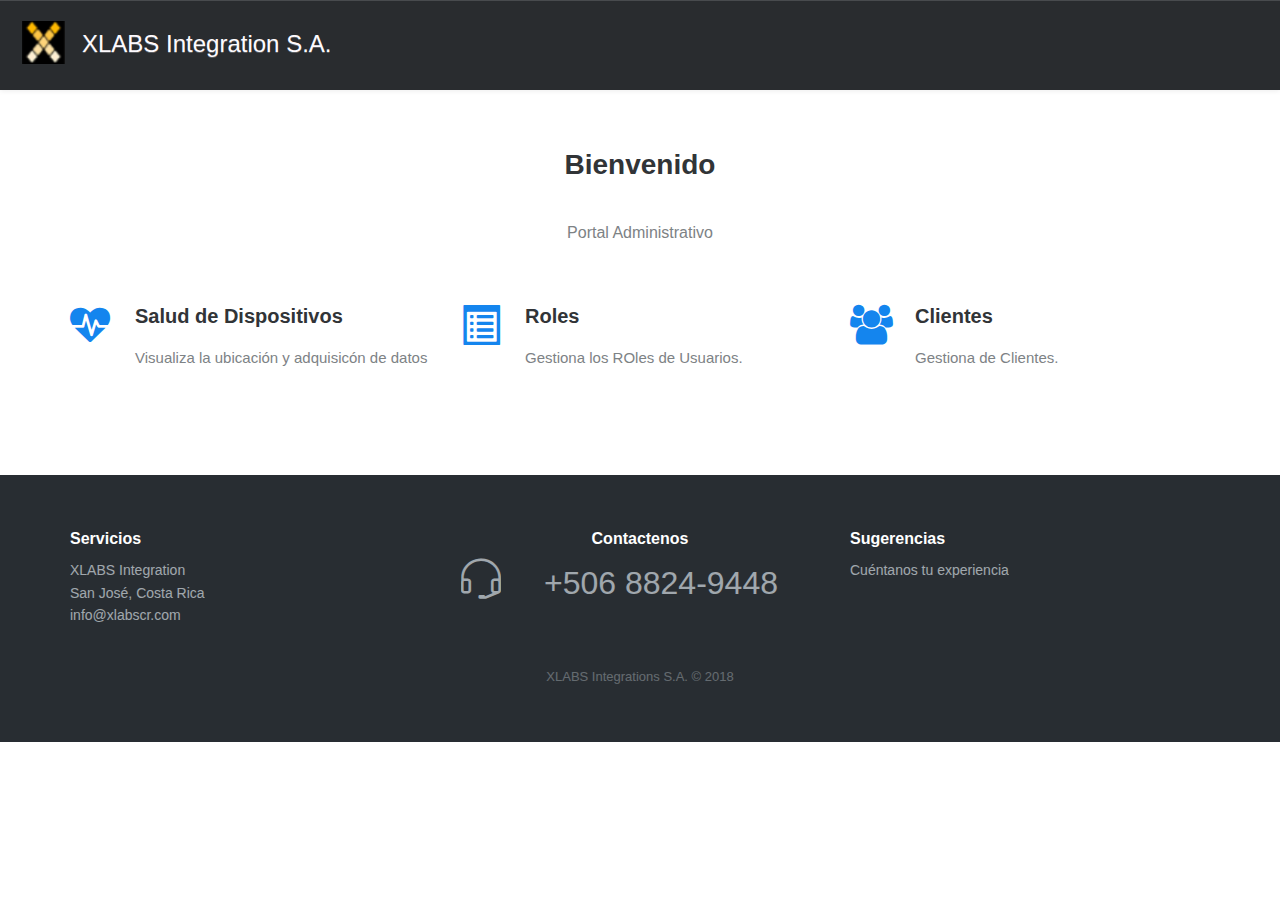
==== index.html @ 01249093 "PrimeraSubida" ====
<!DOCTYPE html>
<html>

<head>
    <meta charset="utf-8">
    <meta name="viewport" content="width=device-width, initial-scale=1.0">
    <title>XLABS Home</title>
    <link rel="stylesheet" href="assets/bootstrap/css/bootstrap.min.css">
    <link rel="stylesheet" href="assets/fonts/font-awesome.min.css">
    <link rel="stylesheet" href="assets/fonts/simple-line-icons.min.css">
    <link rel="stylesheet" href="https://fonts.googleapis.com/css?family=Bitter:400,700">
    <link rel="stylesheet" href="https://fonts.googleapis.com/css?family=Cookie">
    <link rel="stylesheet" href="assets/css/KD_Header2.css">
    <link rel="stylesheet" href="assets/css/Article-List.css">
    <link rel="stylesheet" href="assets/css/dh-navbar-inverse.css">
    <link rel="stylesheet" href="assets/css/Features-Boxed-Remixed.css">
    <link rel="stylesheet" href="assets/css/Features-Boxed-Remixed1.css">
    <link rel="stylesheet" href="assets/css/Features-Boxed-Remixed2.css">
    <link rel="stylesheet" href="assets/css/Features-Boxed-Remixed3.css">
    <link rel="stylesheet" href="assets/css/Features-Clean.css">
    <link rel="stylesheet" href="assets/css/Footer-Dark.css">
    <link rel="stylesheet" href="assets/css/Carousel-Hero.css">
    <link rel="stylesheet" href="assets/css/Header-Dark.css">
    <link rel="stylesheet" href="assets/css/KD_Header1.css">
    <link rel="stylesheet" href="assets/css/KD_Header.css">
    <link rel="stylesheet" href="assets/css/MUSA_panel-table.css">
    <link rel="stylesheet" href="assets/css/MUSA_panel-table1.css">
    <link rel="stylesheet" href="assets/css/Parallax-Scroll-Effect1.css">
    <link rel="stylesheet" href="assets/css/styles.css">
    <link rel="stylesheet" href="assets/css/Team-Grid.css">
    <link rel="stylesheet" href="assets/css/Team.css">
</head>

<body>
    <nav class="navbar navbar-default custom-header">
        <div class="container-fluid">
            <div class="navbar-header"><a class="navbar-brand" href="#"><span style="margin-left:27px;font-family:'News Cycle', sans-serif;color:rgb(253,250,254);">XLABS Integration S.A.</span> <img class="img-responsive" src="assets/img/user.png" width="auto" height="auto" style="width:43px;margin:-26px;margin-right:-27px;margin-top:-32px;margin-left:-33px;margin-bottom:-31px;"> </a>
                <button
                    class="navbar-toggle collapsed hidden-xs" data-toggle="collapse" data-target="#navbar-collapse"></button>
            </div>
            <div class="collapse navbar-collapse" id="navbar-collapse">
                <ul class="nav navbar-nav navbar-right"></ul>
            </div>
        </div>
    </nav>
    <div class="features-clean">
        <div class="container">
            <div class="intro">
                <h2 class="text-center">Bienvenido </h2>
                <p class="text-center">Portal Administrativo</p>
            </div>
            <div class="row features">
                <div class="col-md-4 col-sm-6 item"><i class="fa fa-heartbeat icon"></i>
                    <h3 class="name">Salud de Dispositivos</h3>
                    <p class="description">Visualiza la ubicación y adquisicón de datos</p>
                </div>
                <div class="col-md-4 col-sm-6 item"><i class="glyphicon glyphicon-list-alt icon"></i>
                    <h3 class="name">Roles</h3>
                    <p class="description">Gestiona los ROles de Usuarios.</p>
                </div>
                <div class="col-md-4 col-sm-6 item"><i class="fa fa-group icon"></i>
                    <h3 class="name">Clientes</h3>
                    <p class="description">Gestiona de Clientes.</p>
                </div>
            </div>
        </div>
    </div>
    <div class="footer-dark">
        <footer>
            <div class="container">
                <div class="row"><div class="col-md-4 col-md-push-4 item text">
    <h3  style="color:white;"class="contac-center-h3">Contactenos </h3><i class="icon-earphones-alt icon" style="font-size:40px;color:#f0f9ff;float:left;margin-left:1px;margin-right:1px;opacity:0.6;"></i>
    <p style="font-size:xx-large; text-align: center;">+506 8824-9448</p>
</div><div class="col-md-4 col-md-pull-4 col-sm-4 item">
    <h3 style="color:white;">Servicios</h3>
    <ul>
        <li><a href="#">XLABS Integration</a></li>
        <li><a href="#">San José, Costa Rica</a></li>
        <li><a href="#">info@xlabscr.com</a></li>
    </ul>
</div><div class="col-md-4  col-sm-4 item">
    <h3 style="color:white;">Sugerencias </h3>
    <ul>
        <li><a href="#">Cuéntanos tu experiencia</a></li>
        <li></li>
        <li></li>
    </ul>
</div></div>
                <p class="copyright">XLABS Integrations S.A. © 2018</p>
            </div>
        </footer>
    </div>
    <script src="assets/js/jquery.min.js"></script>
    <script src="assets/bootstrap/js/bootstrap.min.js"></script>
</body>

</html>


 <script type="text/javascript">

    

</script>
---- assets/css/KD_Header2.css ----
.breadcrumb {
  text-align:center;
  background-color:transparent;
  border-bottom:1px solid #eee;
  padding-top:12px;
  padding-bottom:12px;
  margin-bottom:40px;
}

nav.navbar.navbar-default {
  margin-bottom:0px;
}

@media (min-width:992px) {
  .product h2 {
    margin-top:0;
  }
}

.navbar .navbar-brand {
  font-size:24px;
  line-height:18px;
}

.reviewer-name {
  margin-right:10px;
}

.site-footer {
  padding:20px 0;
  text-align:center;
}

@media (min-width:768px) {
  .site-footer h5 {
    text-align:left;
  }
}

.site-footer h5 {
  color:inherit;
  font-size:16px;
}

.site-footer .social-icons a:hover {
  opacity:1;
}

.site-footer .social-icons a {
  display:inline-block;
  width:32px;
  border:none;
  font-size:20px;
  border-radius:50%;
  margin:4px;
  color:#fff;
  text-align:center;
  background-color:#798FA5;
  height:32px;
  opacity:0.8;
  line-height:32px;
}

@media (min-width:768px) {
  .site-footer .social-icons {
    text-align:right;
  }
}

.btn.write-review {
  float:right;
  margin-top:-6px;
}

input, button, select, textarea {
  text-align:center;
}

#ipt_quantity {
  font-size:22px;
  font-weight:bold;
  border-radius:18px;
  text-decoration:none;
}

#videoplayer {
  align:middle;
}
---- assets/css/Article-List.css ----
.article-list {
  color:#313437;
  background-color:#fff;
}

.article-list p {
  color:#7d8285;
}

.article-list h2 {
  font-weight:bold;
  margin-bottom:40px;
  padding-top:40px;
  color:inherit;
}

@media (max-width:767px) {
  .article-list h2 {
    margin-bottom:25px;
    padding-top:25px;
    font-size:24px;
  }
}

.article-list .intro {
  font-size:16px;
  max-width:500px;
  margin:0 auto;
}

.article-list .intro p {
  margin-bottom:0;
}

.article-list .articles {
  padding-bottom:40px;
}

.article-list .item {
  padding-top:50px;
  min-height:425px;
  text-align:center;
}

.article-list .item .name {
  font-weight:bold;
  font-size:16px;
  margin-top:20px;
  color:inherit;
}

.article-list .item .description {
  font-size:14px;
  margin-top:15px;
  margin-bottom:0;
}

.article-list .item .action {
  font-size:24px;
  width:24px;
  margin:22px auto 0;
  line-height:1;
  display:block;
  color:#4f86c3;
  opacity:0.85;
  transition:opacity 0.2s;
  text-decoration:none;
}

.article-list .item .action:hover {
  opacity:1;
}
---- assets/css/dh-navbar-inverse.css ----
.navigation-clean {
  background:#fff;
  padding-top:10px;
  padding-bottom:10px;
  color:#333;
  border-radius:0;
  box-shadow:none;
  border:none;
  margin-bottom:0;
}

@media (max-width:767px) {
  .navigation-clean {
    padding-top:0;
    padding-bottom:0;
  }
}

@media (max-width:767px) {
  .navigation-clean .navbar-header {
    padding-top:10px;
    padding-bottom:10px;
  }
}

.navigation-clean .navbar-brand {
  font-weight:bold;
  color:inherit;
}

.navigation-clean .navbar-brand:hover {
  color:#222;
}

.navigation-clean.navbar-inverse .navbar-brand:hover {
  color:#f0f0f0;
}

.navigation-clean .navbar-brand img {
  height:100%;
  display:inline-block;
  margin-right:10px;
  width:auto;
  margin-left:5px;
}

.navigation-clean .navbar-toggle {
  border-color:#ddd;
}

.navigation-clean .navbar-toggle:hover, .navigation-clean .navbar-toggle:focus {
  background:none;
}

.navigation-clean.navbar-inverse .navbar-toggle {
  border-color:#555;
}

.navigation-clean .navbar-toggle .icon-bar {
  background-color:#888;
}

.navigation-clean.navbar-inverse .navbar-toggle .icon-bar {
  background-color:#eee;
}

.navigation-clean .navbar-collapse, .navigation-clean .navbar-form {
  border-top-color:#ddd;
}

.navigation-clean.navbar-inverse .navbar-collapse, .navigation-clean.navbar-inverse .navbar-form {
  border-top-color:#333;
}

.navigation-clean.navbar .navbar-nav > li > a {
  padding-left:18px;
  padding-right:18px;
}

.navigation-clean.navbar-default .navbar-nav > li > a {
  color:#465765;
}

.navigation-clean.navbar-default .navbar-nav > li > a:focus, .navigation-clean.navbar-default .navbar-nav > li > a:hover {
  color:#37434d !important;
  background-color:transparent;
}

.navigation-clean.navbar-inverse {
  background-color:#1f2021;
  color:#fff;
}

.navigation-clean.navbar-inverse .navbar-nav > li > a {
  color:#dfe8ee;
  font-weight:bold;
}

.navigation-clean.navbar-inverse .navbar-nav > li > a:focus, .navigation-clean.navbar-inverse .navbar-nav > li > a:hover {
  color:#fe0707 !important;
  background-color:transparent;
}

.navbar-inverse .navbar-brand, .navbar-inverse .navbar-nav > li > a {
  font-weight:bold;
  text-transform:uppercase;
}

a {
  color:#6d8de1;
}

#footer a:active, a:hover {
  color:#fcf8f8;
  text-decoration:none;
  font-weight:bold;
}

a {
  background-color:transparent;
  -webkit-text-decoration-skip:objects;
}

a:active, a:hover {
  outline:0;
}

.uk-link, a {
  color:#1e87f0;
  text-decoration:none;
  cursor:pointer;
}

.uk-link:hover, a:hover {
  color:#0f6ecd;
  text-decoration:underline;
}

audio, canvas, iframe, img, svg, video {
  vertical-align:middle;
}

audio, canvas, img, video {
  max-width:100%;
  height:auto;
  box-sizing:border-box;
}

img {
  border-style:none;
}

address, dl, fieldset, figure, ol, p, pre, ul {
  margin:0 0 20px 0;
}

ol, ul {
  padding-left:30px;
}

article, aside, details, figcaption, figure, footer, header, main, nav, section, summary {
  display:block;
}

a, area, button, input, label, select, summary, textarea {
  touch-action:manipulation;
}

.contac-center-h3 {
  text-align:center;
}
---- assets/css/Features-Boxed-Remixed.css ----
div.image-box {
  width:100%;
  height:100%;
  border:none;
  margin:0;
  min-height:100%;
}

div.item {
  height:100%;
}

div.box {
  width:100%;
  padding-left:0 !important;
  padding-right:0 !important;
  padding-top:0 !important;
}

img.box-image {
  width:100%;
  height:100%;
  border:none;
  padding:0;
}

div.info-box {
  height:50%;
  width:100%;
  min-height:50%;
  min-width:100%;
  padding:10px;
}

.features-boxed {
  color:#313437;
  background-color:#eef4f7;
}

.features-boxed p {
  color:#7d8285;
}

.features-boxed h2 {
  font-weight:bold;
  margin-bottom:40px;
  padding-top:40px;
  color:inherit;
}

@media (max-width:767px) {
  .features-boxed h2 {
    margin-bottom:25px;
    padding-top:25px;
    font-size:24px;
  }
}

.features-boxed .intro {
  font-size:16px;
  max-width:500px;
  margin:0 auto;
}

.features-boxed .intro p {
  margin-bottom:0;
}

.features-boxed .features {
  padding:50px 0;
}

.features-boxed .item {
  text-align:center;
}

.features-boxed .item .box {
  text-align:center;
  padding:30px;
  background-color:#fff;
  margin-bottom:30px;
}

.features-boxed .item .name {
  font-weight:bold;
  font-size:18px;
  margin-bottom:8px;
  margin-top:0;
  color:inherit;
}

.features-boxed .item .description {
  font-size:15px;
  margin-top:15px;
  margin-bottom:20px;
}

h1, h2, h3, h4, h5, h6 {
  color:#333333;
}

h2 {
  font-size:28px;
  margin-bottom:15px;
}

h3 {
  font-size:22px;
}

a {
  color:#55acee;
}

a:hover {
  color:#339BEB;
}

a:focus, a:active {
  outline:none;
}

img {
  display:block;
  max-width:100%;
  height:auto;
}
---- assets/css/Features-Boxed-Remixed1.css ----
div.image-box {
  width:100%;
  height:100%;
  border:none;
  margin:0;
  min-height:100%;
}

div.item {
  height:100%;
}

div.box {
  width:100%;
  padding-left:0 !important;
  padding-right:0 !important;
  padding-top:0 !important;
}

img.box-image {
  width:100%;
  height:100%;
  border:none;
  padding:0;
}

div.info-box {
  height:50%;
  width:100%;
  min-height:50%;
  min-width:100%;
  padding:10px;
}
---- assets/css/Features-Boxed-Remixed2.css ----
.features-boxed {
  color:#313437;
  background-color:#eef4f7;
}

.features-boxed p {
  color:#7d8285;
}

.features-boxed h2 {
  font-weight:bold;
  margin-bottom:40px;
  padding-top:40px;
  color:inherit;
}

@media (max-width:767px) {
  .features-boxed h2 {
    margin-bottom:25px;
    padding-top:25px;
    font-size:24px;
  }
}

.features-boxed .intro {
  font-size:16px;
  max-width:500px;
  margin:0 auto;
}

.features-boxed .intro p {
  margin-bottom:0;
}

.features-boxed .features {
  padding:50px 0;
}

.features-boxed .item {
  text-align:center;
}

.features-boxed .item .box {
  text-align:center;
  padding:30px;
  background-color:#fff;
  margin-bottom:30px;
}

.features-boxed .item .icon {
  font-size:60px;
  color:#1485ee;
  margin-top:20px;
  margin-bottom:35px;
}

.features-boxed .item .name {
  font-weight:bold;
  font-size:18px;
  margin-bottom:8px;
  margin-top:0;
  color:inherit;
}

.features-boxed .item .description {
  font-size:15px;
  margin-top:15px;
  margin-bottom:20px;
}
---- assets/css/Features-Boxed-Remixed3.css ----
body {
  font-family:'Open Sans', sans-serif;
}

.site-name {
  font-family:'Raleway', sans-serif;
}

html, body {
  height:100%;
}

body {
  font-size:15px;
  line-height:1.50;
  color:#333333;
  background-color:#ffffff;
  position:relative;
}

h1, h2, h3, h4, h5, h6 {
  color:#333333;
}

h1 {
  font-size:38px;
  font-weight:700;
  margin-bottom:20px;
}

h2 {
  font-size:28px;
  margin-bottom:15px;
}

h3 {
  font-size:22px;
}

h4 {
  font-size:18px;
  font-weight:700;
}

h5 {
  font-size:16px;
  text-transform:uppercase;
  font-weight:700;
}

h6 {
  font-weight:700;
}

h1 span, h2 span, h3 span, h4 span {
  color:#339BEB;
}

.text-colored {
  color:#55acee;
}

a {
  color:#55acee;
}

a:hover {
  color:#339BEB;
}

a:focus, a:active {
  outline:none;
}

.large {
  font-size:18px;
}

img {
  display:block;
  max-width:100%;
  height:auto;
}

.list-unstyled li {
  padding:5px 0;
}

.list-horizontal {
  padding:15px 0;
}

.list-horizontal-item img {
  display:block;
  margin:0 auto;
}

.list-icons {
  padding:0;
  margin:20px 0;
  list-style:none;
  font-size:18px;
}

.list-icons li {
  padding:0 0 15px 0;
}

blockquote {
  border-left:none;
  padding-left:0;
  padding-right:0;
}

.title {
  margin-top:0;
}

.header {
  color:#ffffff;
  background-color:rgba(0, 0, 0, 0.10);
  padding:10px 0;
  -webkit-transition:all 0.2s ease-in-out;
  -moz-transition:all 0.2s ease-in-out;
  -o-transition:all 0.2s ease-in-out;
  -ms-transition:all 0.2s ease-in-out;
  transition:all 0.2s ease-in-out;
}

.banner {
  width:100%;
  height:100%;
  min-height:100%;
  position:relative;
  color:#fff;
}

.banner-image {
  vertical-align:middle;
  min-height:100%;
  width:100%;
}

.banner:after {
  position:absolute;
  top:0;
  left:0;
  right:0;
  bottom:0;
  background-color:rgba(0, 0, 0, 0.55);
  content:"";
}

.banner-caption {
  position:absolute;
  top:40%;
  width:100%;
  z-index:2;
}

.subfooter {
  background-color:#fafafa;
  border-top:1px solid #f3f3f3;
  border-bottom:1px solid #f3f3f3;
  padding:40px 0;
}

.section {
  background-color:#ffffff;
  padding:80px 0;
}

.default-bg {
  background-color:#222222;
  color:#ffffff;
}

.default-bg.blue {
  background-color:#55acee;
}

.translucent-bg {
  color:#ffffff;
}

.default-bg h1, .default-bg h2, .default-bg h3, .default-bg h4, .default-bg h5, .default-bg h6, .translucent-bg h1, .translucent-bg h2, .translucent-bg h3, .translucent-bg h4, .translucent-bg h5, .translucent-bg h6 {
  color:#ffffff;
}

.default-bg blockquote footer, .translucent-bg blockquote footer {
  color:#cccccc;
}

.default-bg a, .translucent-bg a {
  color:#ffffff;
  text-decoration:underline;
}

.default-bg a:hover, .translucent-bg a:hover {
  text-decoration:none;
}

.translucent-bg {
  -webkit-background-size:cover !important;
  -moz-background-size:cover !important;
  -o-background-size:cover !important;
  background-size:cover !important;
  background-position:50% 0;
  background-repeat:no-repeat;
  z-index:1;
  position:relative;
}

.translucent-bg .translucent-bg {
  margin-top:80px;
  z-index:3;
}

.translucent-bg:after {
  content:"";
  position:absolute;
  top:0;
  left:0;
  z-index:2;
  width:100%;
  height:100%;
  background-color:rgba(0, 0, 0, 0.7);
}

.translucent-bg.blue:after {
  background-color:rgba(85, 172, 238, 0.7);
}

.translucent-bg .container {
  z-index:3;
  position:relative;
}

.bg-image-1 {
  background:url("../images/bg-image-1.jpg") 50% 0px no-repeat;
}

.bg-image-2 {
  background:url("../images/bg-image-2.jpg") 50% 0px no-repeat;
}

.object-non-visible {
  opacity:0;
  filter:alpha(opacity=0);
}

.object-visible, .touch .object-non-visible {
  opacity:1 !important;
  filter:alpha(opacity=100) !important;
}

.space {
  padding:20px 0;
}

.pr-10 {
  padding-right:10px;
}

.pl-10 {
  padding-left:10px;
}

.pb-clear {
  padding-bottom:0;
}

.banner-caption h1, .banner-caption h2, .banner-caption h3, .banner-caption h4, .banner-caption h5, .banner-caption h6 {
  color:#ffffff;
}

.banner-caption h1 {
  font-size:60px;
}

.subfooter p {
  margin-bottom:0;
}

.btn {
  padding:8px 15px;
  font-size:14px;
  line-height:1.42857143;
  min-width:160px;
  text-align:center;
  border-radius:0;
  text-transform:uppercase;
  -webkit-transition:all 0.2s ease-in-out;
  -moz-transition:all 0.2s ease-in-out;
  -ms-transition:all 0.2s ease-in-out;
  -o-transition:all 0.2s ease-in-out;
  transition:all 0.2s ease-in-out;
}

.btn-default {
  color:#55acee;
  border:1px solid #cccccc;
}

.btn-default:hover {
  color:#ffffff;
  background-color:#339BEB;
  border-color:#339BEB;
}

.panel-group .panel {
  -webkit-border-radius:0px;
  -moz-border-radius:0px;
  border-radius:0px;
  border:none;
}

.panel-default > .panel-heading {
  padding:0;
  outline:none;
  border:none;
  -webkit-border-radius:0;
  -moz-border-radius:0;
  -o-border-radius:0;
  border-radius:0;
  width:100%;
}

.panel-default > .panel-heading + .panel-collapse > .panel-body {
  border:1px solid #f0f0f0;
  border-top:none;
  background-color:#fafafa;
}

.panel-heading a {
  font-weight:400;
  padding:12px 35px 12px 15px;
  display:inline-block;
  width:100%;
  background-color:#55acee;
  color:#ffffff;
  position:relative;
  text-decoration:none;
}

.panel-heading a.collapsed {
  color:#ffffff;
  background-color:#333333;
}

.panel-heading a:after {
  font-family:"FontAwesome";
  content:"\f147";
  position:absolute;
  right:15px;
  font-size:14px;
  font-weight:300;
  top:50%;
  line-height:1;
  margin-top:-7px;
}

.panel-heading a.collapsed:after {
  content:"\f196";
}

.panel-heading a:hover {
  text-decoration:none;
  background-color:#55acee;
  color:#ffffff;
}

.panel-title a i {
  padding-right:10px;
  font-size:20px;
}

.nav-pills > li.active > a, .nav-pills > li.active > a:hover, .nav-pills > li.active > a:focus, .nav-pills > li > a:hover {
  background-color:#55acee;
  border-color:#55acee;
  color:#ffffff;
}

.nav-pills > li > a {
  border-radius:0;
  padding:8px 20px;
  border:1px solid #cacaca;
  color:#666666;
  font-size:12px;
  text-transform:uppercase;
  font-weight:300;
}

.form-control {
  height:45px;
  -webkit-border-radius:0px;
  -moz-border-radius:0px;
  border-radius:0px;
}

.form-control-feedback {
  color:#cccccc;
}

.has-feedback label.sr-only ~ .form-control-feedback {
  top:15px;
}

textarea {
  resize:vertical;
}

.modal-content {
  -webkit-border-radius:0px;
  -moz-border-radius:0px;
  border-radius:0px;
}

.modal-header {
  background-color:#55acee;
  color:#ffffff;
}

.modal-header h4 {
  color:#ffffff;
}

.modal-header .close {
  font-weight:300;
  color:#FFFFFF;
  text-shadow:none;
  filter:alpha(opacity=100);
  opacity:1;
}

@media (min-width:1200px) {
  .modal-lg {
    width:1140px;
  }
}

.media .fa {
  font-size:24px;
  width:40px;
  height:25px;
  line-height:25px;
  padding:0 5px;
  text-align:center;
}

.header .navbar {
  margin-bottom:0;
}

.main-navigation .navbar-default {
  background-color:transparent;
  border:none;
}

.main-navigation .navbar-default .navbar-nav > li > a {
  color:#fff;
  padding:10px 20px;
  font-size:18px;
  font-weight:300;
}

.main-navigation .navbar-default .navbar-nav > li.active > a {
  background-color:transparent;
  color:#55acee;
}

.main-navigation .navbar-default .navbar-nav > li > a:hover, .main-navigation .navbar-default .navbar-nav > li.active > a:hover {
  color:#55acee;
}

@media (min-width:768px) {
  .main-navigation .navbar-default .navbar-nav > li > a {
    padding-top:30px;
    padding-bottom:30px;
    -webkit-transition:all 0.3s ease-in-out;
    -moz-transition:all 0.3s ease-in-out;
    -o-transition:all 0.3s ease-in-out;
    -ms-transition:all 0.3s ease-in-out;
    transition:all 0.3s ease-in-out;
  }
}

@media (min-width:768px) and (max-width:991px) {
  .main-navigation .container-fluid {
    padding-left:0;
    padding-right:0;
  }
}

@media (min-width:768px) and (max-width:991px) {
  .navbar-nav {
    float:left !important;
  }
}

@media (max-width:767px) {
  .header.navbar-fixed-top {
    position:absolute;
  }
}

.fixed-header-on .header {
  background-color:rgba(0, 0, 0, 0.95);
  padding:5px 0;
}

.fixed-header-on .site-name {
  font-size:24px;
}

.fixed-header-on .logo {
  -webkit-transform:scale(0.8);
  transform:scale(0.8);
  margin-top:0;
  margin-bottom:0;
}

@media (min-width:768px) {
  .fixed-header-on .navbar-default .navbar-nav > li > a {
    padding-top:20px;
    padding-bottom:20px;
  }
}

@media (max-width:991px) {
  .fixed-header-on .logo, .fixed-header-on .site-name, .fixed-header-on .site-slogan {
    display:none;
  }
}

.logo {
  margin:10px 10px 10px 0;
  -webkit-transition:all 0.3s ease-in-out;
  -moz-transition:all 0.3s ease-in-out;
  -o-transition:all 0.3s ease-in-out;
  -ms-transition:all 0.3s ease-in-out;
  transition:all 0.3s ease-in-out;
}

.logo, .site-name-and-slogan {
  float:left;
}

.site-name {
  font-size:36px;
  -webkit-transition:all 0.3s ease-in-out;
  -moz-transition:all 0.3s ease-in-out;
  -o-transition:all 0.3s ease-in-out;
  -ms-transition:all 0.3s ease-in-out;
  transition:all 0.3s ease-in-out;
}

.site-name a {
  color:#ffffff;
}

.site-name a:hover {
  text-decoration:none;
}

.site-slogan {
  font-size:12px;
}

.testimonial .media-left {
  width:60px;
}

.social-links {
  padding:0;
  list-style:none;
  margin:15px 0;
}

.social-links li {
  margin:10px 25px 10px 0;
  display:inline-block;
  font-size:36px;
}

.social-links li a {
  color:#333333;
  -webkit-transition:all 0.2s ease-in-out;
  -moz-transition:all 0.2s ease-in-out;
  -o-transition:all 0.2s ease-in-out;
  -ms-transition:all 0.2s ease-in-out;
  transition:all 0.2s ease-in-out;
}

.social-links li.twitter a:hover {
  color:#55acee;
}

.social-links li.skype a:hover {
  color:#00aff0;
}

.social-links li.linkedin a:hover {
  color:#0976b4;
}

.social-links li.googleplus a:hover {
  color:#dd4b39;
}

.social-links li.youtube a:hover {
  color:#b31217;
}

.social-links li.flickr a:hover {
  color:#ff0084;
}

.social-links li.facebook a:hover {
  color:#3b5998;
}

.social-links li.pinterest a:hover {
  color:#cb2027;
}

.filters {
  margin:0 0 30px 0;
}

.filters .nav-pills > li {
  margin-right:2px;
  margin-bottom:2px;
}

.filters .nav-pills > li + li {
  margin-left:0px;
}

.text-center.filters .nav-pills > li {
  margin-right:2px;
  margin-left:2px;
  margin-bottom:2px;
  display:inline-block;
  float:none;
}

.isotope-container {
  overflow:hidden;
}

.isotope-item {
  margin-bottom:20px;
}

.isotope-item .btn-default {
  color:#999999;
}

.isotope-item .btn-default:hover {
  color:#ffffff;
}

@media (max-width:480px) {
  .filters .nav-pills > li {
    width:100%;
    display:block;
  }
}

.overlay-container {
  position:relative;
  display:block;
  overflow:hidden;
}

.overlay {
  position:absolute;
  top:0;
  bottom:-1px;
  left:0;
  right:-1px;
  background-color:rgba(85, 172, 238, 0.9);
  cursor:pointer;
  overflow:hidden;
  opacity:0;
  filter:alpha(opacity=0);
  -webkit-transform:scale(0.8);
  transform:scale(0.8);
  -webkit-transition:all linear 0.2s;
  -moz-transition:all linear 0.2s;
  -ms-transition:all linear 0.2s;
  -o-transition:all linear 0.2s;
  transition:all linear 0.2s;
}

.overlay:hover {
  text-decoration:none;
}

.overlay span {
  position:absolute;
  display:block;
  bottom:10px;
  text-align:center;
  width:100%;
  color:#ffffff;
  font-size:13px;
  font-weight:300;
}

.overlay i {
  position:absolute;
  left:50%;
  top:50%;
  font-size:18px;
  line-height:1x;
  color:#ffffff;
  margin-top:-8px;
  margin-left:-8px;
  text-align:center;
}

.overlay-container:hover .overlay {
  opacity:1;
  filter:alpha(opacity=100);
  -webkit-transform:scale(1);
  transform:scale(1);
}
---- assets/css/Features-Clean.css ----
.features-clean {
  color:#313437;
  background-color:#fff;
  padding-bottom:30px;
}

@media (max-width:767px) {
  .features-clean {
    padding-bottom:10px;
  }
}

.features-clean p {
  color:#7d8285;
}

.features-clean h2 {
  font-weight:bold;
  margin-bottom:40px;
  padding-top:40px;
  color:inherit;
}

@media (max-width:767px) {
  .features-clean h2 {
    margin-bottom:25px;
    padding-top:25px;
    font-size:24px;
  }
}

.features-clean .intro {
  font-size:16px;
  max-width:500px;
  margin:0 auto 60px;
}

@media (max-width:767px) {
  .features-clean .intro {
    margin-bottom:40px;
  }
}

.features-clean .item {
  min-height:100px;
  padding-left:80px;
  margin-bottom:40px;
}

@media (max-width:767px) {
  .features-clean .item {
    min-height:0;
  }
}

.features-clean .item .name {
  font-size:20px;
  font-weight:bold;
  margin-top:0;
  margin-bottom:20px;
  color:inherit;
}

.features-clean .item .description {
  font-size:15px;
  margin-bottom:0;
}

.features-clean .item .icon {
  font-size:40px;
  color:#1485ee;
  float:left;
  margin-left:-65px;
}
---- assets/css/Footer-Dark.css ----
.footer-dark {
  padding:55px 0;
  color:#f0f9ff;
  background-color:#282d32;
}

.footer-dark h3 {
  margin-top:0;
  margin-bottom:12px;
  font-weight:bold;
  font-size:16px;
}

.footer-dark ul {
  padding:0;
  list-style:none;
  line-height:1.6;
  font-size:14px;
  margin-bottom:0;
}

.footer-dark ul a {
  color:inherit;
  text-decoration:none;
  opacity:0.6;
}

.footer-dark ul a:hover {
  opacity:0.8;
  text-align:center;
}

@media (max-width:767px) {
  .footer-dark .item:not(.social) {
    text-align:right;
    padding-bottom:20px;
  }
}

.footer-dark .item.text {
  margin-bottom:36px;
}

@media (max-width:767px) {
  .footer-dark .item.text {
    margin-bottom:0;
    text-align:center;
  }
}

.footer-dark .item.text p {
  opacity:0.6;
  margin-bottom:0;
  margin-left:1px;
}

.footer-dark .item.social {
  text-align:center;
}

@media (max-width:991px) {
  .footer-dark .item.social {
    text-align:center;
    margin-top:20px;
  }
}

.footer-dark .item.social > a {
  font-size:20px;
  width:36px;
  height:36px;
  line-height:36px;
  display:inline-block;
  text-align:center;
  border-radius:50%;
  box-shadow:0 0 0 1px rgba(255,255,255,0.4);
  margin:0 8px;
  color:#fff;
  opacity:0.75;
}

.footer-dark .item.social > a:hover {
  opacity:0.9;
}

.footer-dark .copyright {
  text-align:center;
  padding-top:24px;
  opacity:0.3;
  font-size:13px;
  margin-bottom:0;
}
---- assets/css/Carousel-Hero.css ----
div.jumbotron.carousel-hero {
  color:#fff;
  text-align:center;
  background-size:cover;
  background-position:center;
  padding-top:100px;
  padding-bottom:100px;
  margin-bottom:0;
}

div.jumbotron.hero-nature {
  background-image:url('../../assets/img/hero-background-nature.jpg');
}

div.jumbotron.hero-photography {
  background-image:url('../../assets/img/hero-background-photography.jpg');
}

div.jumbotron.hero-technology {
  background-image:url('../../assets/img/hero-background-technology.jpg');
}

div.jumbotron.hero-food {
  background-image:url('../../assets/img/hero-background-food.jpg');
}

div.jumbotron.hero-music {
  background-image:url('../../assets/img/hero-background-music.jpg');
}

div.jumbotron.hero-travel {
  background-image:url('../../assets/img/hero-background-travel.jpg');
}

h1.hero-title, h2.hero-title, h3.hero-title {
  text-shadow:0 3px 3px rgba(0,0,0,0.4);
  color:#fff;
}

p.hero-subtitle {
  max-width:600px;
  margin:25px auto;
  padding:10px 15px;
  color:#fff;
}
---- assets/css/Header-Dark.css ----
.header-dark {
  /*background:url(../../assets/img/mountain_bg.jpg) #444;*/
  background-size:cover;
  padding-bottom:120px;
}

@media (max-width:767px) {
  .header-dark {
    padding-bottom:80px;
  }
}

.header-dark .navbar {
  background:transparent;
  padding-top:12px;
  padding-bottom:10px;
  color:#fff;
  border-radius:0;
  box-shadow:none;
  border:none;
}

@media (max-width:767px) {
  .header-dark .navbar {
    padding-top:0;
    padding-bottom:0;
  }
}

@media (max-width:767px) {
  .header-dark .navbar .navbar-header {
    padding-top:10px;
    padding-bottom:10px;
  }
}

@media (max-width:767px) {
  .header-dark .navbar .navbar-right {
    margin-bottom:20px;
  }
}

.header-dark .navbar .navbar-brand {
  font-weight:bold;
  color:inherit;
}

.header-dark .navbar .navbar-brand:hover {
  color:#f0f0f0;
}

.header-dark .navbar .navbar-collapse p {
  margin-top:5px;
}

.header-dark .navbar .navbar-collapse p .login {
  color:#d9d9d9;
  margin-right:10px;
  text-decoration:none;
}

.header-dark .navbar .navbar-collapse p .login:hover {
  color:#fff;
}

.header-dark .navbar .navbar-toggle {
  border-color:#747474;
}

.header-dark .navbar .navbar-toggle:hover, .header-dark .navbar-toggle:focus {
  background:none;
}

.header-dark .navbar .navbar-toggle .icon-bar {
  background-color:#eee;
}

.header-dark .navbar .navbar-collapse, .header-dark .navbar .navbar-form {
  border-color:#636363;
}

.header-dark .navbar.navbar .navbar-nav > li > a {
  padding-left:18px;
  padding-right:18px;
}

.header-dark .navbar.navbar-default .navbar-nav > li > a {
  color:#d9d9d9;
}

.header-dark .navbar.navbar-default .navbar-nav > li > a:focus, .header-dark .navbar.navbar-default .navbar-nav > li > a:hover {
  color:#fcfeff !important;
  background-color:transparent;
}

.header-dark .navbar .navbar-nav > li > .dropdown-menu {
  margin-top:-5px;
  box-shadow:0 4px 8px rgba(0,0,0,.1);
  background-color:#fff;
  border-radius:2px;
}

.header-dark .navbar .dropdown-menu > li > a:focus, .header-dark .navbar .dropdown-menu > li > a {
  line-height:2;
  font-size:14px;
  color:#37434d;
}

.header-dark .navbar .dropdown-menu > li > a:focus, .header-dark .navbar .dropdown-menu > li > a:hover {
  background:#ebeff1;
}

.header-dark .navbar .action-button, .header-dark .navbar .action-button:active {
  background:#208f8f;
  border-radius:20px;
  color:#fff;
  box-shadow:none;
  border:none;
  text-shadow:none;
  padding:10px 22px;
  transition:background-color 0.25s;
}

.header-dark .navbar .action-button:hover {
  background:#269d9d;
}

.header-dark .navbar .navbar-form label {
  color:#ccc;
}

.header-dark .navbar .navbar-form .search-field {
  background:none;
  border:none;
  border-bottom:1px solid transparent;
  border-radius:0;
  color:#ccc;
  box-shadow:none;
  color:inherit;
  transition:border-bottom-color 0.3s;
}

@media (max-width:767px) {
  .header-dark .navbar .navbar-form .search-field {
    display:inline-block;
    width:80%;
  }
}

.header-dark .navbar .navbar-form .search-field:focus {
  border-bottom:1px solid #ccc;
}

.header-dark .hero {
  margin-top:60px;
}

@media (max-width:767px) {
  .header-dark .hero {
    margin-top:20px;
  }
}

.header-dark .hero h1 {
  color:#fff;
  font-family:'Bitter', serif;
  font-size:40px;
  margin-bottom:80px;
}

@media (max-width:767px) {
  .header-dark .hero h1 {
    margin-bottom:50px;
    line-height:1.5;
  }
}

.header-dark .hero .embed-responsive iframe {
  background-color:#666;
}
---- assets/css/KD_Header1.css ----
.custom-header {
  background:#292c2f;
  padding:20px 40px;
  box-sizing:border-box;
  border:0;
  border-radius:0;
}

.custom-header a.navbar-brand.navbar-link {
  color:#fff;
  font:normal 28px Cookie, Arial, Helvetica, sans-serif;
  line-height:0.5;
  margin-right:40px;
  background:#292c2f;
}

.custom-header a.navbar-brand.navbar-link span {
  color:#bc40df;
}

.custom-header ul.nav.navbar-nav.links li a {
  font:14px Arial, Helvetica, sans-serif;
  opacity:0.9;
  text-decoration:none;
  color:#fff;
  background:#292c2f;
  border:0;
}

.custom-header ul.nav.navbar-nav li a:hover {
  opacity:1;
}

.custom-header .badge {
  position:absolute;
  top:4px;
  border-radius:2px;
  font-size:11px;
  color:#fff;
  background-color:#2A6A92;
  padding:2px 4px;
  font-weight:normal;
}

.custom-header li.dropdown, .custom-header li.dropdown.open {
  background:#3a3c3e;
}

.custom-header li.dropdown .dropdown-toggle {
  border-radius:2px;
  color:#fff;
  padding:8px 14px;
  background:#3a3c3e;
  opacity:0.9;
  border:0;
  margin:0;
}

.custom-header li.dropdown .dropdown-toggle:focus, .custom-header li.dropdown .dropdown-toggle:hover, .custom-header li.dropdown .dropdown-toggle:active {
  background:#3a3c3e;
  color:#fff;
}

.custom-header ul.nav.navbar-nav.navbar-right .dropdown li a {
  font:bold 13px Arial, Helvetica, sans-serif;
}

img.dropdown-image {
  border-radius:50%;
  width:32px;
  margin-left:10px;
}

.custom-header .dropdown ul {
  background-color:#3a3c3e;
  border:0;
  min-width:140px;
}

.custom-header .dropdown ul li {
  background-color:#3a3c3e;
  padding:7px;
  text-align:center;
}

.custom-header .dropdown ul li a {
  background:#3a3c3e;
  border-radius:2px;
  color:#fff;
  padding:0;
}

.custom-header .dropdown ul li a:active, .custom-header .dropdown ul li a:focus, .custom-header .dropdown ul li a:hover {
  background:#3a3c3e;
}

.custom-header .dropdown ul li.active a {
  color:#e9ac09 !important;
}
---- assets/css/KD_Header.css ----
.custom-header {
  background:#292c2f;
  padding:20px 40px;
  box-sizing:border-box;
  border:0;
  border-radius:0;
}

.custom-header a.navbar-brand.navbar-link {
  color:#fff;
  font:normal 28px Cookie, Arial, Helvetica, sans-serif;
  line-height:0.5;
  margin-right:40px;
  background:#292c2f;
}

.custom-header a.navbar-brand.navbar-link span {
  color:#bc40df;
}

.custom-header ul.nav.navbar-nav.links li a {
  font:14px Arial, Helvetica, sans-serif;
  opacity:0.9;
  text-decoration:none;
  color:#fff;
  background:#292c2f;
  border:0;
}

.custom-header ul.nav.navbar-nav li a:hover {
  opacity:1;
}

.custom-header .badge {
  position:absolute;
  top:4px;
  border-radius:2px;
  font-size:11px;
  color:#fff;
  background-color:#2A6A92;
  padding:2px 4px;
  font-weight:normal;
}

.custom-header li.dropdown, .custom-header li.dropdown.open {
  background:#3a3c3e;
}

.custom-header li.dropdown .dropdown-toggle {
  border-radius:2px;
  color:#fff;
  padding:8px 14px;
  background:#3a3c3e;
  opacity:0.9;
  border:0;
  margin:0;
}

.custom-header li.dropdown .dropdown-toggle:focus, .custom-header li.dropdown .dropdown-toggle:hover, .custom-header li.dropdown .dropdown-toggle:active {
  background:#3a3c3e;
  color:#fff;
}

.custom-header ul.nav.navbar-nav.navbar-right .dropdown li a {
  font:bold 13px Arial, Helvetica, sans-serif;
}

img.dropdown-image {
  border-radius:50%;
  width:325px;
  margin-left:145px;
}

.custom-header .dropdown ul {
  background-color:#3a3c3e;
  border:0;
  min-width:140px;
}

.custom-header .dropdown ul li {
  background-color:#3a3c3e;
  padding:7px;
  text-align:center;
}

.custom-header .dropdown ul li a {
  background:#3a3c3e;
  border-radius:2px;
  color:#fff;
  padding:0;
}

.custom-header .dropdown ul li a:active, .custom-header .dropdown ul li a:focus, .custom-header .dropdown ul li a:hover {
  background:#3a3c3e;
}

.custom-header .dropdown ul li.active a {
  color:#e9ac09 !important;
}

nav.navbar.navbar-default {
  margin-bottom:0px;
}

.navbar .navbar-brand {
  font-size:24px;
  line-height:18px;
}

input, button, select, textarea {
  text-align:center;
}
---- assets/css/MUSA_panel-table.css ----
.panel-table .panel-body {
  padding:0;
}

.panel-table .panel-body .table-bordered {
  border-style:none;
  margin:0;
}

.panel-table .panel-body .table-bordered > thead > tr > th:first-of-type {
  text-align:center;
  width:100px;
}

.panel-table .panel-body .table-bordered > thead > tr > th:last-of-type, .panel-table .panel-body .table-bordered > tbody > tr > td:last-of-type {
  border-right:0px;
}

.panel-table .panel-body .table-bordered > thead > tr > th:first-of-type, .panel-table .panel-body .table-bordered > tbody > tr > td:first-of-type {
  border-left:0px;
}

.panel-table .panel-body .table-bordered > tbody > tr:first-of-type > td {
  border-bottom:0px;
}

.panel-table .panel-body .table-bordered > thead > tr:first-of-type > th {
  border-top:0px;
}

.panel-table .panel-footer .pagination {
  margin:0;
}

.panel-table .panel-footer .col {
  line-height:34px;
  height:34px;
}

.panel-table .panel-heading .col h3 {
  line-height:30px;
  height:30px;
}

.panel-table .panel-body .table-bordered > tbody > tr > td {
  line-height:34px;
}
---- assets/css/MUSA_panel-table1.css ----
.panel-table .panel-body {
  padding:0;
}

.panel-table .panel-body .table-bordered {
  border-style:none;
  margin:0;
}

.panel-table .panel-body .table-bordered > thead > tr > th:first-of-type {
  text-align:center;
  width:100px;
}

.panel-table .panel-body .table-bordered > thead > tr > th:last-of-type, .panel-table .panel-body .table-bordered > tbody > tr > td:last-of-type {
  border-right:0px;
}

.panel-table .panel-body .table-bordered > thead > tr > th:first-of-type, .panel-table .panel-body .table-bordered > tbody > tr > td:first-of-type {
  border-left:0px;
}

.panel-table .panel-body .table-bordered > tbody > tr:first-of-type > td {
  border-bottom:0px;
}

.panel-table .panel-body .table-bordered > thead > tr:first-of-type > th {
  border-top:0px;
}

.panel-table .panel-footer .pagination {
  margin:0;
}

.panel-table .panel-footer .col {
  line-height:34px;
  height:34px;
}

.panel-table .panel-heading .col h3 {
  line-height:30px;
  height:30px;
}

.panel-table .panel-body .table-bordered > tbody > tr > td {
  line-height:34px;
}
---- assets/css/Parallax-Scroll-Effect1.css ----
#box-1 {
  height:100vh;
  width:100%;
  background-image:url(../../assets/img/i1.jpg);
  background-size:cover;
  display:table;
  background-attachment:fixed;
}

#box-2 {
  height:100vh;
  width:100%;
  background-image:url(../../assets/img/i2.jpg);
  background-size:cover;
  display:table;
  background-attachment:fixed;
}

#box-3 {
  height:100vh;
  width:100%;
  background-image:url(../../assets/img/i3.jpg);
  background-size:cover;
  display:table;
  background-attachment:fixed;
}

h1 {
  text-shadow:1px 1px 0 #000,
    -1px -1px 0 #000,  
    1px -1px 0 #000,
    -1px 1px 0 #000,
    1px 1px 0 #000;
  -webkit-text-stroke:1px rgba(0,0,0,.1);
  font-family:arial black;
  font-size:50px;
  color:white;
  margin:0px;
  text-align:center;
  display:table-cell;
  vertical-align:middle;
}
---- assets/css/Team-Grid.css ----
.team-grid {
  color:#313437;
  background-color:#fff;
}

.team-grid p {
  color:#7d8285;
}

.team-grid h2 {
  font-weight:bold;
  margin-bottom:40px;
  padding-top:40px;
  color:inherit;
}

@media (max-width:767px) {
  .team-grid h2 {
    margin-bottom:25px;
    padding-top:25px;
    font-size:24px;
  }
}

.team-grid .intro {
  font-size:16px;
  max-width:500px;
  margin:0 auto;
}

.team-grid .intro p {
  margin-bottom:0;
}

.team-grid .people {
  padding:50px 0;
}

.team-grid .item {
  margin-bottom:30px;
}

.team-grid .item .box {
  text-align:center;
  background-repeat:no-repeat;
  background-size:cover;
  background-position:center;
  height:280px;
  position:relative;
  overflow:hidden;
}

.team-grid .item .cover {
  position:absolute;
  top:0;
  left:0;
  width:100%;
  height:100%;
  background-color:rgba(31,148,255,0.75);
  transition:opacity 0.15s ease-in;
  opacity:0;
  padding-top:80px;
  color:#fff;
  text-shadow:1px 1px 1px rgba(0,0,0,0.15);
}

.team-grid .item:hover .cover {
  opacity:1;
}

.team-grid .item .name {
  font-weight:bold;
  margin-bottom:8px;
}

.team-grid .item .title {
  text-transform:uppercase;
  font-weight:bold;
  color:#bbd8fb;
  letter-spacing:2px;
  font-size:13px;
  margin-bottom:20px;
}

.team-grid .social {
  font-size:18px;
}

.team-grid .social a {
  color:inherit;
  margin:0 10px;
  display:inline-block;
  opacity:0.7;
}

.team-grid .social a:hover {
  opacity:1;
}
---- assets/css/Team.css ----
#team .text-muted {
  color:#777;
}

#team a, #team a.active, #team a:active, #team a:focus, #team a:hover {
  outline:0;
}

#team a.active, #team a:active, #team a:focus, #team a:hover {
  color:#fec503;
}

section#team {
  padding:100px 0;
}

section#team h2.section-heading {
  font-size:40px;
  margin-top:0;
  margin-bottom:15px;
}

section#team h3.section-subheading {
  font-size:16px;
  text-transform:none;
  font-weight:400;
  margin-bottom:75px;
}

@media (min-width:768px) {
  section#team {
    padding:150px 0;
  }
}

.team-member {
  text-align:center;
  margin-bottom:50px;
}

.team-member img {
  margin:0 auto;
  border:7px solid #fff;
}

.team-member h4 {
  margin-top:25px;
  margin-bottom:0;
  text-transform:none;
}

.team-member p {
  margin-top:0;
}

#team ul.social-buttons {
  margin-bottom:0;
}

#team ul.social-buttons li a {
  display:block;
  background-color:#222;
  height:40px;
  width:40px;
  border-radius:100%;
  font-size:20px;
  line-height:40px;
  color:#fff;
  outline:0;
  -webkit-transition:all .3s;
  -moz-transition:all .3s;
  transition:all .3s;
}

#team ul.social-buttons li a:active, ul.social-buttons li a:focus, ul.social-buttons li a:hover {
  background-color:#fed136;
}
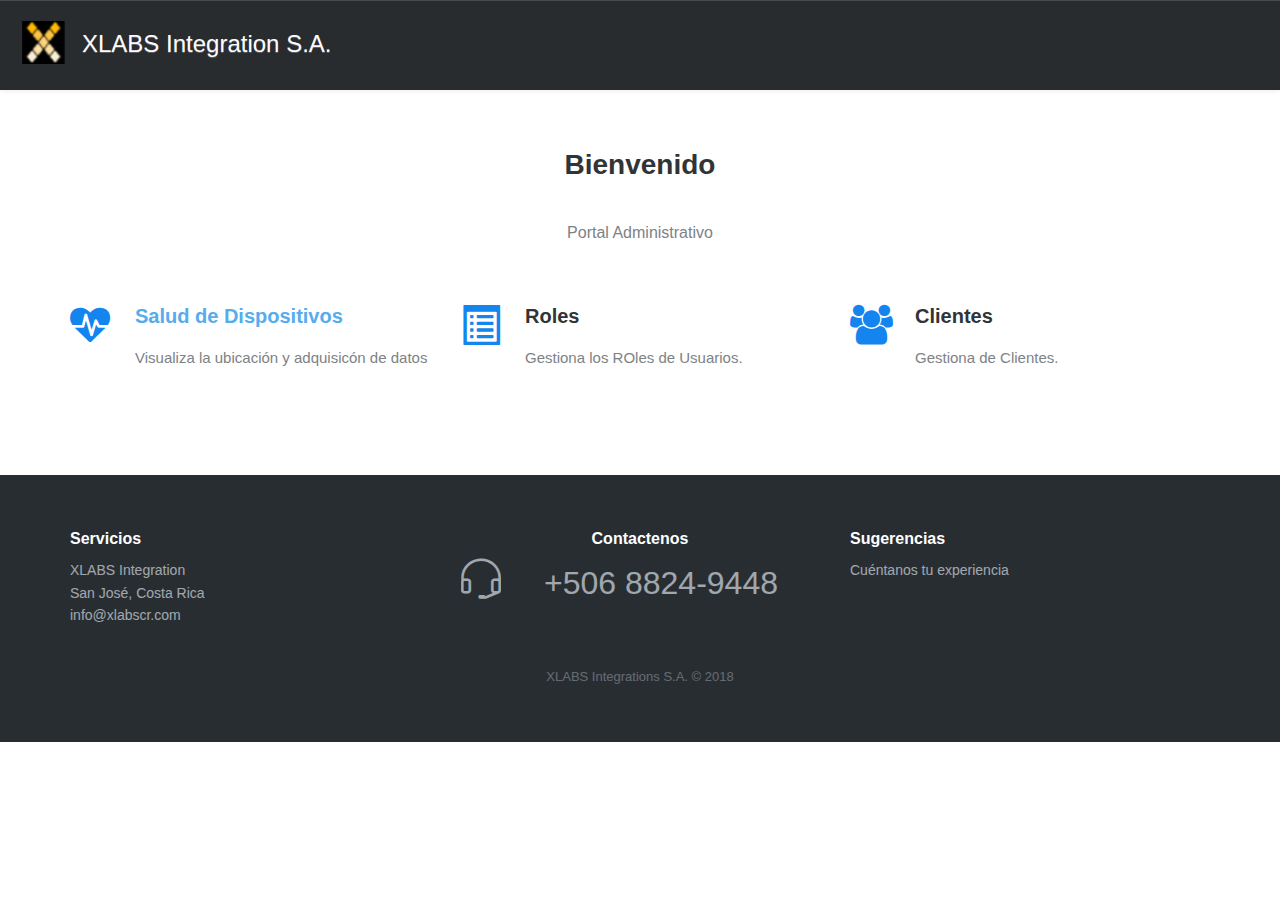
==== commit aba46ee7: "mapaFuncional" ====
--- a/index.html
+++ b/index.html
@@ -2,6 +2,14 @@
 <html>
 
 <head>
+    <!-- check User session -->
+    <script src="assets/js/jquery.min.js"></script>
+    <script src="assets/js/sweetalert2.min.js"></script>
+    <script src="assets/js/Session.js"></script>
+    <script>
+        Session.Check();
+    </script>
+    <!-- /End check -->
     <meta charset="utf-8">
     <meta name="viewport" content="width=device-width, initial-scale=1.0">
     <title>XLABS Home</title>
@@ -29,6 +37,7 @@
     <link rel="stylesheet" href="assets/css/styles.css">
     <link rel="stylesheet" href="assets/css/Team-Grid.css">
     <link rel="stylesheet" href="assets/css/Team.css">
+    <link rel="stylesheet" href="assets/css/sweetalert2.min.css">
 </head>
 
 <body>
@@ -48,12 +57,14 @@
             <div class="intro">
                 <h2 class="text-center">Bienvenido </h2>
                 <p class="text-center">Portal Administrativo</p>
-            </div>
+            </div>            
             <div class="row features">
-                <div class="col-md-4 col-sm-6 item"><i class="fa fa-heartbeat icon"></i>
-                    <h3 class="name">Salud de Dispositivos</h3>
-                    <p class="description">Visualiza la ubicación y adquisicón de datos</p>
-                </div>
+                <a href="map.html">
+                    <div class="col-md-4 col-sm-6 item"><i class="fa fa-heartbeat icon"></i>
+                        <h3 class="name">Salud de Dispositivos</h3>
+                        <p class="description">Visualiza la ubicación y adquisicón de datos</p>
+                    </div>
+                </a>
                 <div class="col-md-4 col-sm-6 item"><i class="glyphicon glyphicon-list-alt icon"></i>
                     <h3 class="name">Roles</h3>
                     <p class="description">Gestiona los ROles de Usuarios.</p>
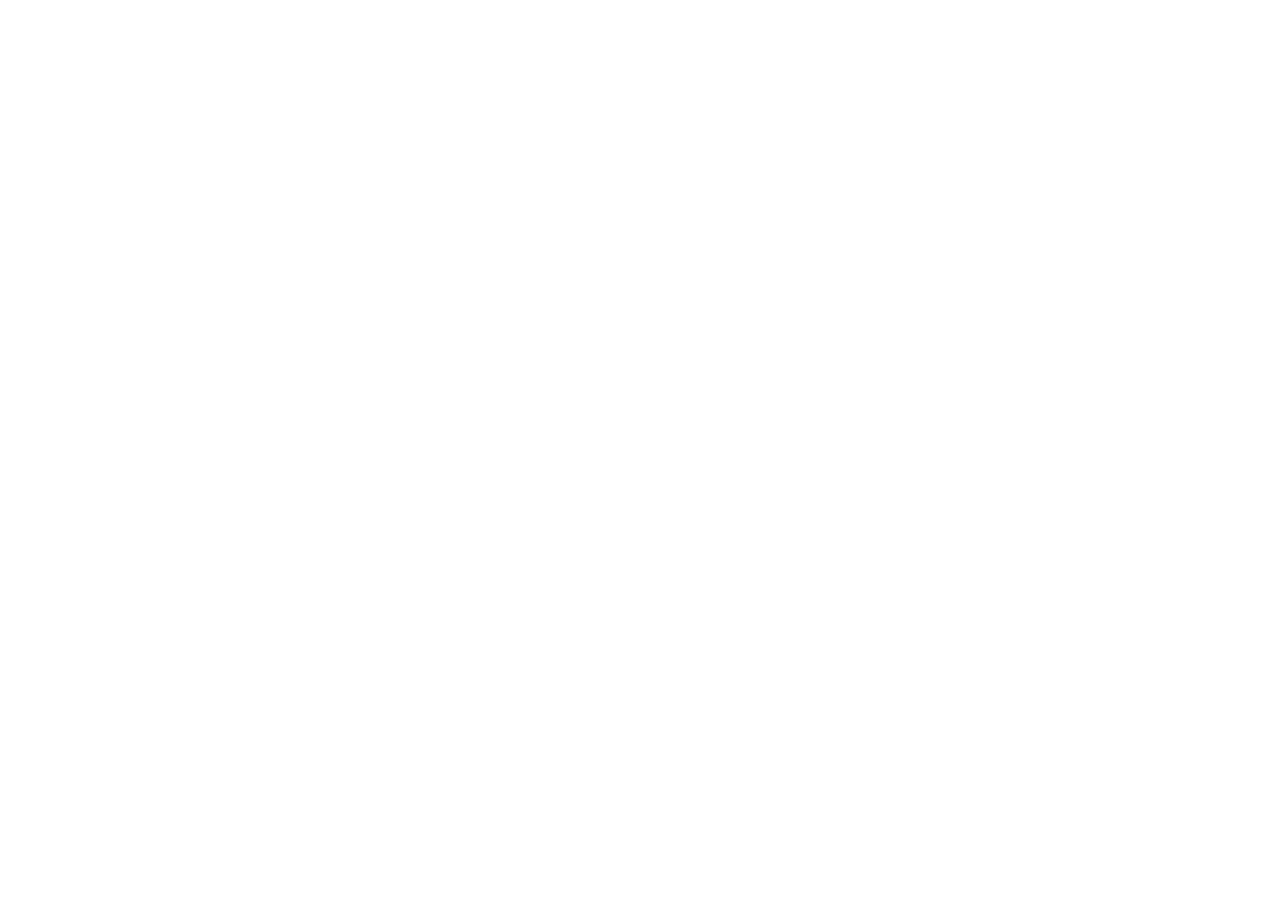
==== commit 20ac7ae2: "Actualizacion" ====
--- a/index.html
+++ b/index.html
@@ -40,7 +40,7 @@
     <link rel="stylesheet" href="assets/css/sweetalert2.min.css">
 </head>
 
-<body>
+<body class="main_container" style="display: none;">
     <nav class="navbar navbar-default custom-header">
         <div class="container-fluid">
             <div class="navbar-header"><a class="navbar-brand" href="#"><span style="margin-left:27px;font-family:'News Cycle', sans-serif;color:rgb(253,250,254);">XLABS Integration S.A.</span> <img class="img-responsive" src="assets/img/user.png" width="auto" height="auto" style="width:43px;margin:-26px;margin-right:-27px;margin-top:-32px;margin-left:-33px;margin-bottom:-31px;"> </a>
@@ -59,17 +59,15 @@
                 <p class="text-center">Portal Administrativo</p>
             </div>            
             <div class="row features">
-                <a href="map.html">
-                    <div class="col-md-4 col-sm-6 item"><i class="fa fa-heartbeat icon"></i>
-                        <h3 class="name">Salud de Dispositivos</h3>
-                        <p class="description">Visualiza la ubicación y adquisicón de datos</p>
-                    </div>
-                </a>
-                <div class="col-md-4 col-sm-6 item"><i class="glyphicon glyphicon-list-alt icon"></i>
+                <div style="cursor: pointer;" onclick="window.location='map.html';" class="col-md-4 col-sm-6 item"><i class="fa fa-heartbeat icon"></i>
+                    <h3 class="name">Salud de Dispositivos</h3>
+                    <p class="description">Visualiza la ubicación y adquisicón de datos</p>
+                </div>
+                <div style="cursor: pointer;" onclick="window.location='roles.html';" class="col-md-4 col-sm-6 item"><i class="glyphicon glyphicon-list-alt icon"></i>
                     <h3 class="name">Roles</h3>
                     <p class="description">Gestiona los ROles de Usuarios.</p>
                 </div>
-                <div class="col-md-4 col-sm-6 item"><i class="fa fa-group icon"></i>
+                <div style="cursor: pointer;" onclick="window.location='clientes.html';" class="col-md-4 col-sm-6 item"><i class="fa fa-group icon"></i>
                     <h3 class="name">Clientes</h3>
                     <p class="description">Gestiona de Clientes.</p>
                 </div>
